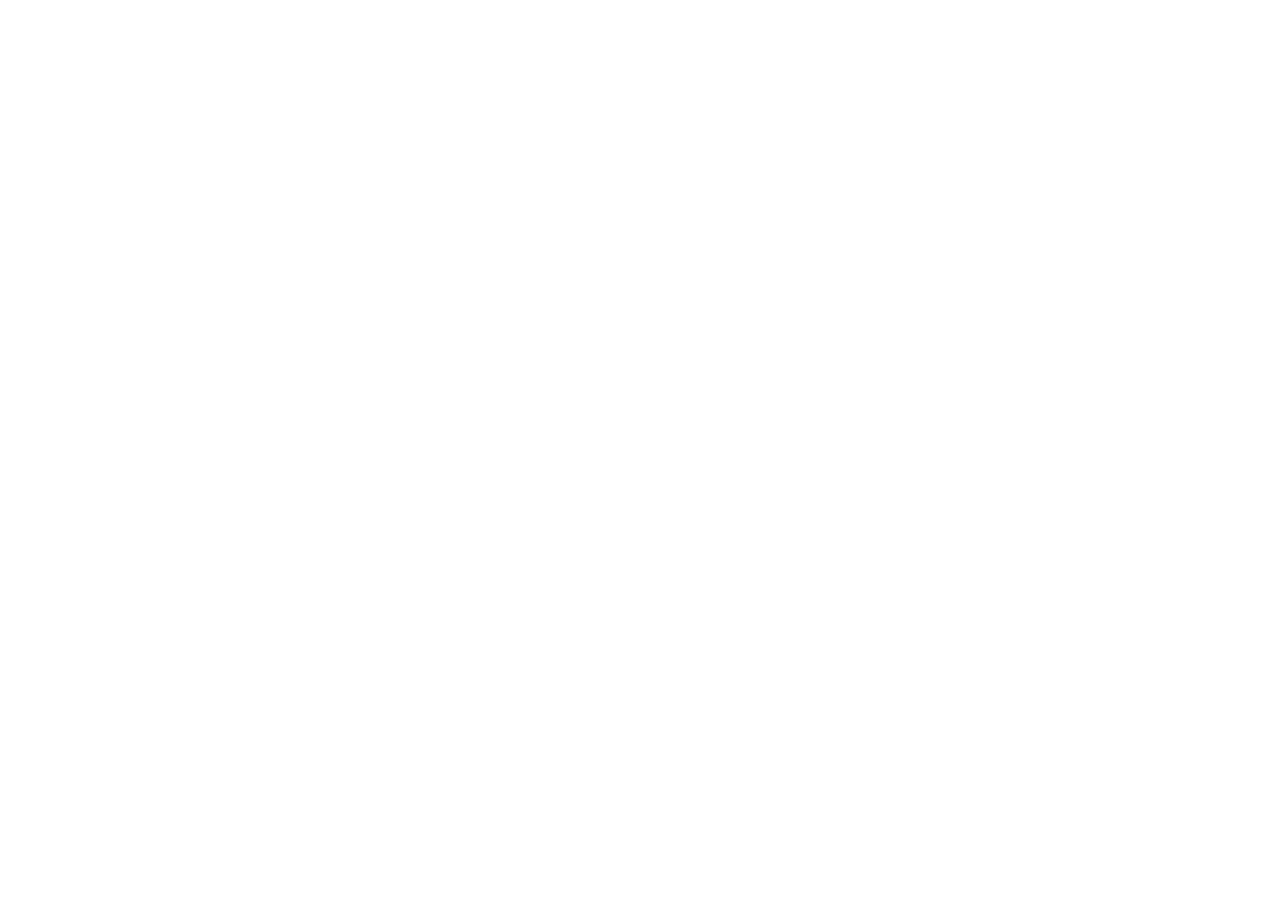
==== vacation-website.html @ e689a118 "add html file" ====
<!DOCTYPE html>
<html lang="en">
<head>
  <meta charset="UTF-8">
  <meta http-equiv="X-UA-Compatible" content="IE=edge">
  <meta name="viewport" content="width=device-width, initial-scale=1.0">
  <title>Document</title>
</head>
<body>
  
</body>
</html>
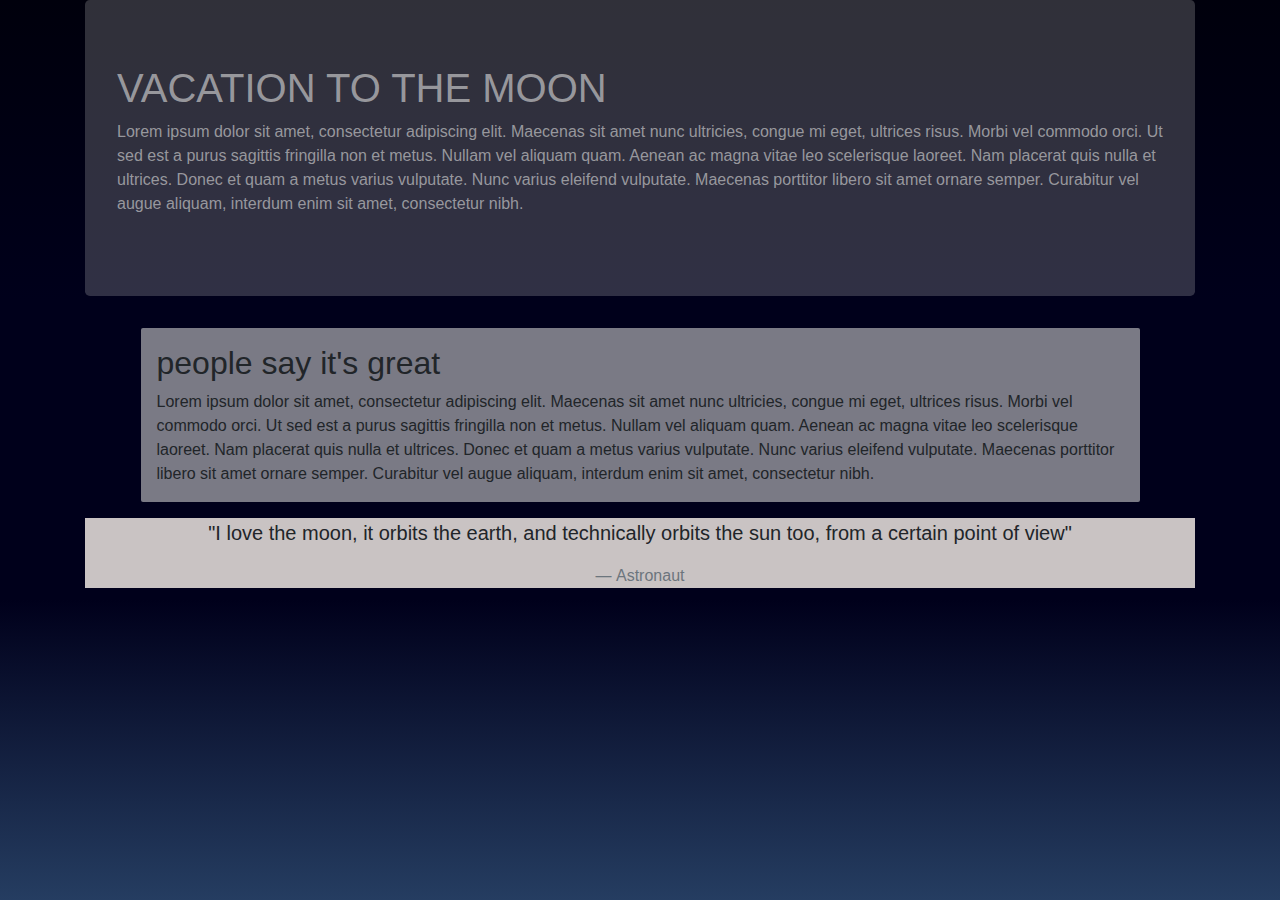
==== commit 280a6798: "fixed gradient in background image" ====
--- a/vacation-website.html
+++ b/vacation-website.html
@@ -1,12 +1,42 @@
 <!DOCTYPE html>
 <html lang="en">
-<head>
-  <meta charset="UTF-8">
-  <meta http-equiv="X-UA-Compatible" content="IE=edge">
-  <meta name="viewport" content="width=device-width, initial-scale=1.0">
-  <title>Document</title>
-</head>
-<body>
-  
-</body>
+  <head>
+    <meta charset="UTF-8">
+    <meta http-equiv="X-UA-Compatible" content="IE=edge">
+    <meta name="viewport" content="width=device-width, initial-scale=1.0">
+
+    <link href="css/bootstrap.css" rel="stylesheet" type="text/css">
+    <link href="css/styles.css" rel="stylesheet" type="text/css">
+
+    <title>Moon Vacation</title>
+  </head>
+  <body>
+    <div class="container">
+        
+      <div class="jumbotron moon">
+        <div class="frosted">
+            <h1>VACATION TO THE MOON</h1>
+            <p> 
+              Lorem ipsum dolor sit amet, consectetur adipiscing elit. Maecenas sit amet nunc ultricies, congue mi eget, ultrices risus. Morbi vel commodo orci. Ut sed est a purus sagittis fringilla non et metus. Nullam vel aliquam quam. Aenean ac magna vitae leo scelerisque laoreet. Nam placerat quis nulla et ultrices. Donec et quam a metus varius vulputate. Nunc varius eleifend vulputate. Maecenas porttitor libero sit amet ornare semper. Curabitur vel augue aliquam, interdum enim sit amet, consectetur nibh.
+            </p>
+            <!-- <img src="images/moon.jpg"> -->
+        </div>
+      </div>
+<!--       
+      <div class="moonpic">
+        
+      </div> -->
+
+
+      <div class="container glass">
+        <h2>people say it's great</h2>
+        Lorem ipsum dolor sit amet, consectetur adipiscing elit. Maecenas sit amet nunc ultricies, congue mi eget, ultrices risus. Morbi vel commodo orci. Ut sed est a purus sagittis fringilla non et metus. Nullam vel aliquam quam. Aenean ac magna vitae leo scelerisque laoreet. Nam placerat quis nulla et ultrices. Donec et quam a metus varius vulputate. Nunc varius eleifend vulputate. Maecenas porttitor libero sit amet ornare semper. Curabitur vel augue aliquam, interdum enim sit amet, consectetur nibh.
+      </div>
+
+      <blockquote class="blockquote text-center Thing">
+        <p>"I love the moon, it orbits the earth, and technically orbits the sun too, from a certain point of view"</p>
+        <footer class="blockquote-footer">Astronaut</footer>
+      </blockquote>
+    </div>
+  </body>
 </html>--- a/css/styles.css
+++ b/css/styles.css
@@ -0,0 +1,26 @@
+.Thing {
+  background-color: rgb(201, 195, 195);
+}
+
+body {
+  background-image: linear-gradient(rgb(0, 0, 12), rgb(0, 0, 27), rgb(0, 0, 27), rgb(37, 61, 97));
+  /* overflow: scroll; */
+}
+
+.glass {
+  background-color: rgba(218, 218, 218, 0.562);
+  margin: 1em auto;
+  padding: 1em;
+  border-radius: .125em;
+  width: 90%;
+}
+.frosted {
+  color: rgba(214, 214, 214, 0.637);
+}
+
+.moon {
+  background-image: url(../images/moon.jpg);
+  background-size: cover;
+  background-repeat: no-repeat;
+  background-color: rgba(218, 218, 218, 0.219);
+}